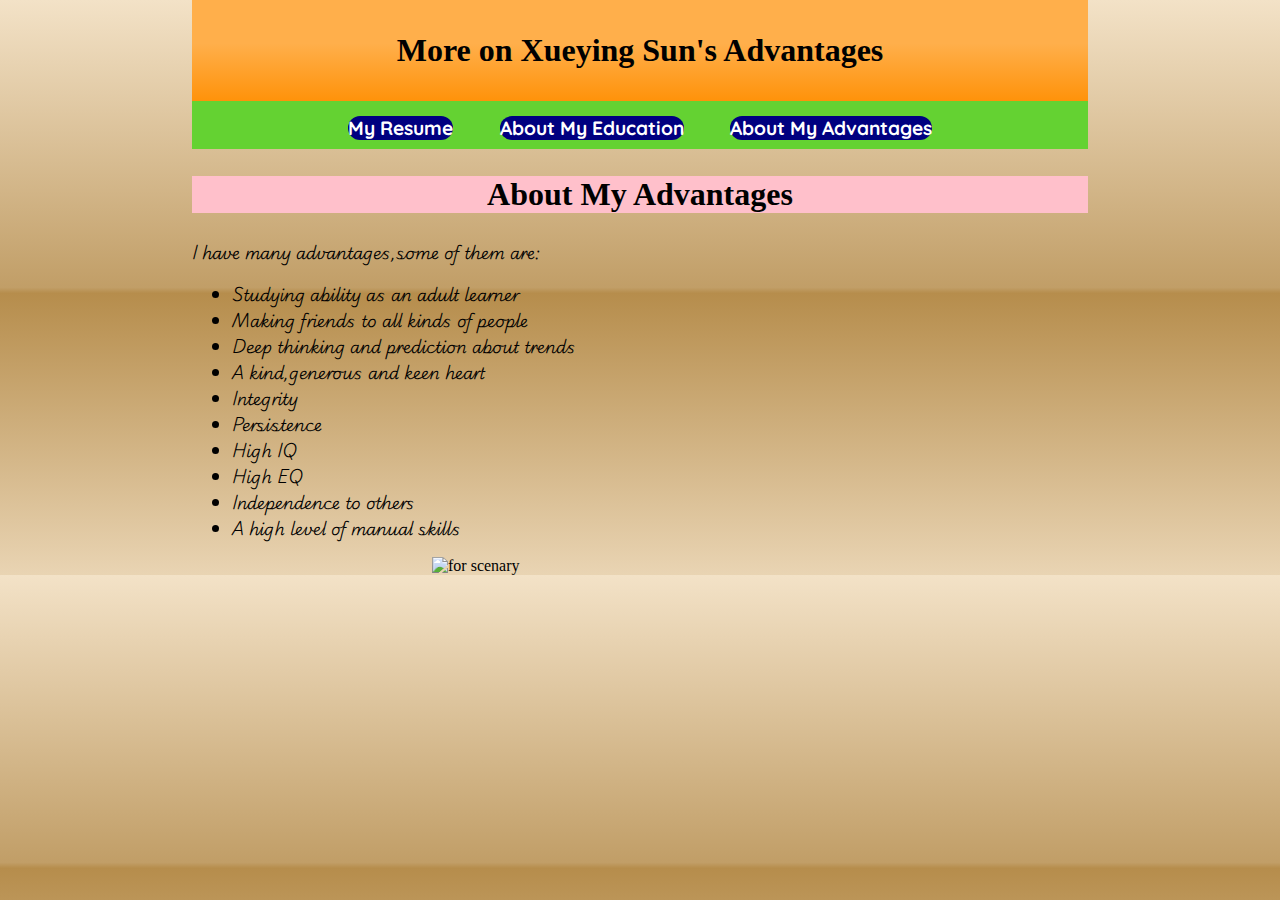
==== advantages.html @ 7254ab56 "add some sections" ====
<!DOCTYPE html>
<html lang="en">
<head>
  <title>About Advantages</title>
  <meta charset="utf-8">
  <meta name="viewport" content="width=device-width,initial-scale=1.0">
  <link rel="stylesheet" type="text/css" href="css/normalize.css">
  <link rel="stylesheet" type="text/css" href="css/style.css">
  <link rel="preconnect" href="https://fonts.googleapis.com">
  <link rel="preconnect" href="https://fonts.gstatic.com" crossorigin>
  <link href="https://fonts.googleapis.com/css2?family=Bungee+Spice&family=Fjalla+One&family=Oswald:wght@200..700&family=Playwrite+IS:wght@100..400&family=Quicksand:wght@300..700&family=Roboto:ital,wght@0,100;0,300;0,400;0,500;0,700;0,900;1,100;1,300;1,400;1,500;1,700;1,900&display=swap" rel="stylesheet">
</head>
<body>
  <h1>More on Xueying Sun's Advantages</h1>
  <nav id="container">
    <ul id="links">
      <li><a href="index.html">My Resume</a></li>
      <li><a href="education.html">About My Education</a></li>
	  <li><a href="advantages.html">About My Advantages</a></li>
    </ul>
  </nav>
  <section id="Advantages">
    <h2>About My Advantages</h2>
    <div>
      <p class="specifics">I have many advantages,some of them are:</p>
	  <ul class="specifics">
	    <li>Studying ability as an adult learner</li>
	    <li>Making friends to all kinds of people</li>
	    <li>Deep thinking and prediction about trends</li>
	    <li>A kind,generous and keen heart</li>
	    <li>Integrity</li>
	    <li>Persistence</li>
	    <li>High IQ</li>
	    <li>High EQ</li>
	    <li>Independence to others</li>
	    <li>A high level of manual skills</li>
	  </ul>
    </div>
  </section>
  <section class="media">
    <img src="images/photo2.jpeg" alt="for scenary">
  </section>
</body>
</html>
---- css/style.css ----
body{
  background: linear-gradient(to bottom,  rgba(243,226,199,1) 0%,rgba(193,158,103,1) 50%,rgba(182,141,76,1) 51%,rgba(233,212,179,1) 100%);
}

#links{
  list-style-type:none;
  margin:0;
  padding:0;
  overflow:hidden;
  display:inline-block;
}

#links li{
  float:left;
  margin:0.8em 1.2em;
}

#links li a{
  display:block;
  text-align:center;
  background:navy;
  color:white;
  text-decoration:none;
  border-radius:1em;
}

#links li a:hover{
  border-radius:1em;
  text-decoration:underline;
  color:rgb(200,100,100);
  background:yellow;
  text-transform:uppercase;
}

h2{
  clear:both;
}

.specifics {
  font-family: "Playwrite IS", "Times New Roman";
  font-weight: 300;
  font-style: normal;
}

.highlight{
  background:rgb(100,100,50);
  color:white;
  position:relative;
}

#container{
  width:100%;
  text-align:center;
  position:relative;
  height:3em;
  background:rgb(100,210,50);
}

h1{
  background: linear-gradient(to bottom,  rgba(255,175,75,1) 35%,rgba(255,175,75,1) 43%,rgba(255,146,10,1) 100%);
  margin:0;
  text-align:center;
  padding:1em 0 1em 0;
}

body {
  width:70%;
  margin:0 auto;
}

.highlight {
  font-size:1.5em;
  font-family: "Oswald", "Times New Roman";
  font-style: normal;
}

#links {
  font-size:1.2em;
  font-weight:700;
  font-family: "Quicksand", "Times New Roman";
  font-style: normal;
}

h2 {
  font-size:2em;
  font-family: "Playfair Display", "Times New Roman";
  font-style: normal;
  width:100%;
  background:pink;
  text-align:center;
}
	
footer{
  font-family: "Playfair Display", "Times New Roman";
  font-weight: 700;
  font-style: normal;
  width:30%;
  background:white;
  float:right;
}

footer h3{
  color:navy;
}

img{
  width:30%;
  height:35%;
  position:relative;
  left:15em
}
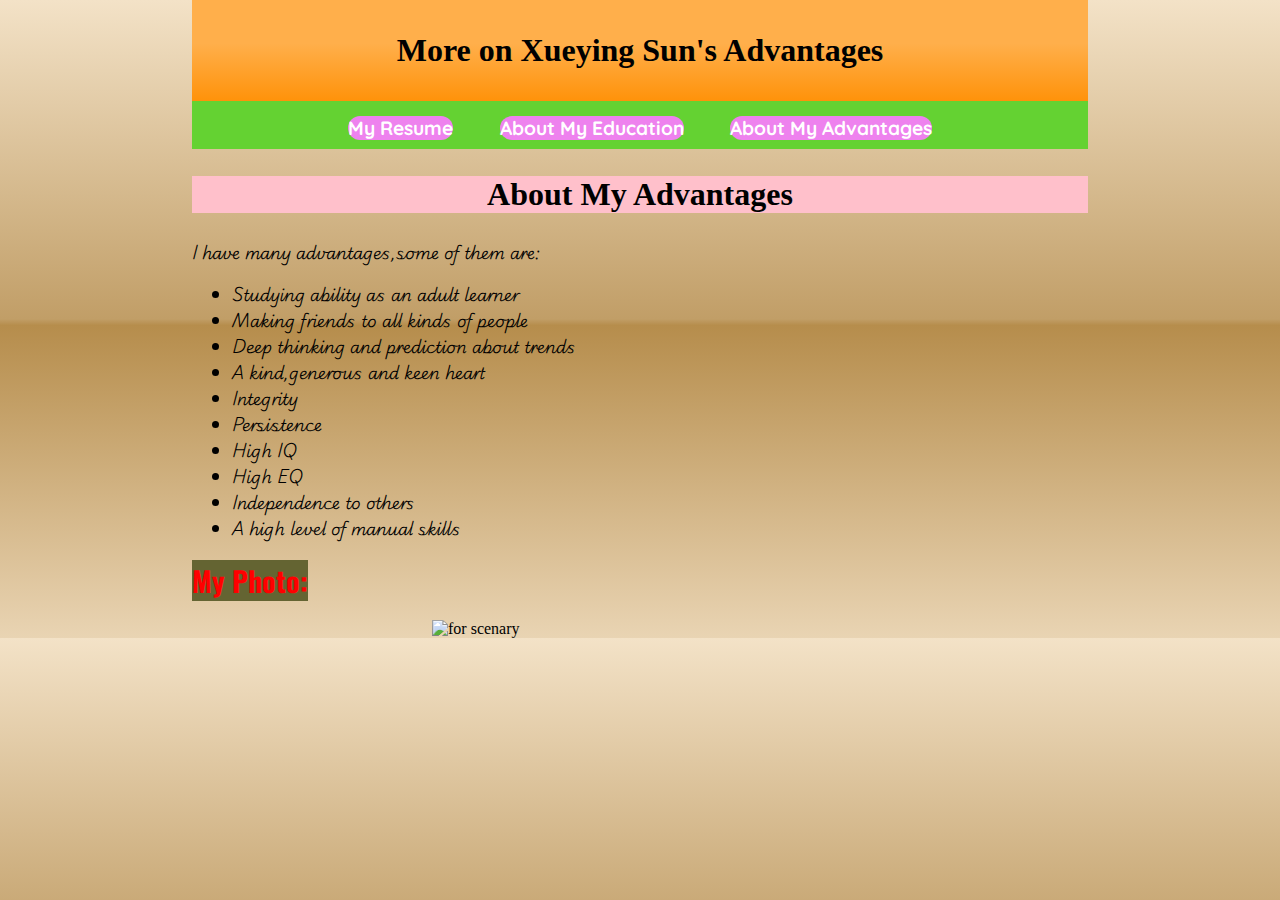
==== commit b0ecb3ea: "add h3 to section media" ====
--- a/advantages.html
+++ b/advantages.html
@@ -38,6 +38,7 @@
     </div>
   </section>
   <section class="media">
+    <div><h3><strong class="highlight">My Photo:</strong></h3></div>
     <img src="images/photo2.jpeg" alt="for scenary">
   </section>
 </body>
--- a/css/style.css
+++ b/css/style.css
@@ -18,7 +18,7 @@
 #links li a{
   display:block;
   text-align:center;
-  background:navy;
+  background:violet;
   color:white;
   text-decoration:none;
   border-radius:1em;
@@ -44,7 +44,7 @@
 
 .highlight{
   background:rgb(100,100,50);
-  color:white;
+  color:red;
   position:relative;
 }
 
@@ -104,11 +104,21 @@
 }
 
 img{
-  width:30%;
-  height:35%;
+  width:40%;
+  height:45%;
   position:relative;
   left:15em
 }
 
+#video{
+  position:relative;
+  left:8em;
+}
+
+#Education,#EducationMore{
+  text-align:center;
+}
+
+
 
 	